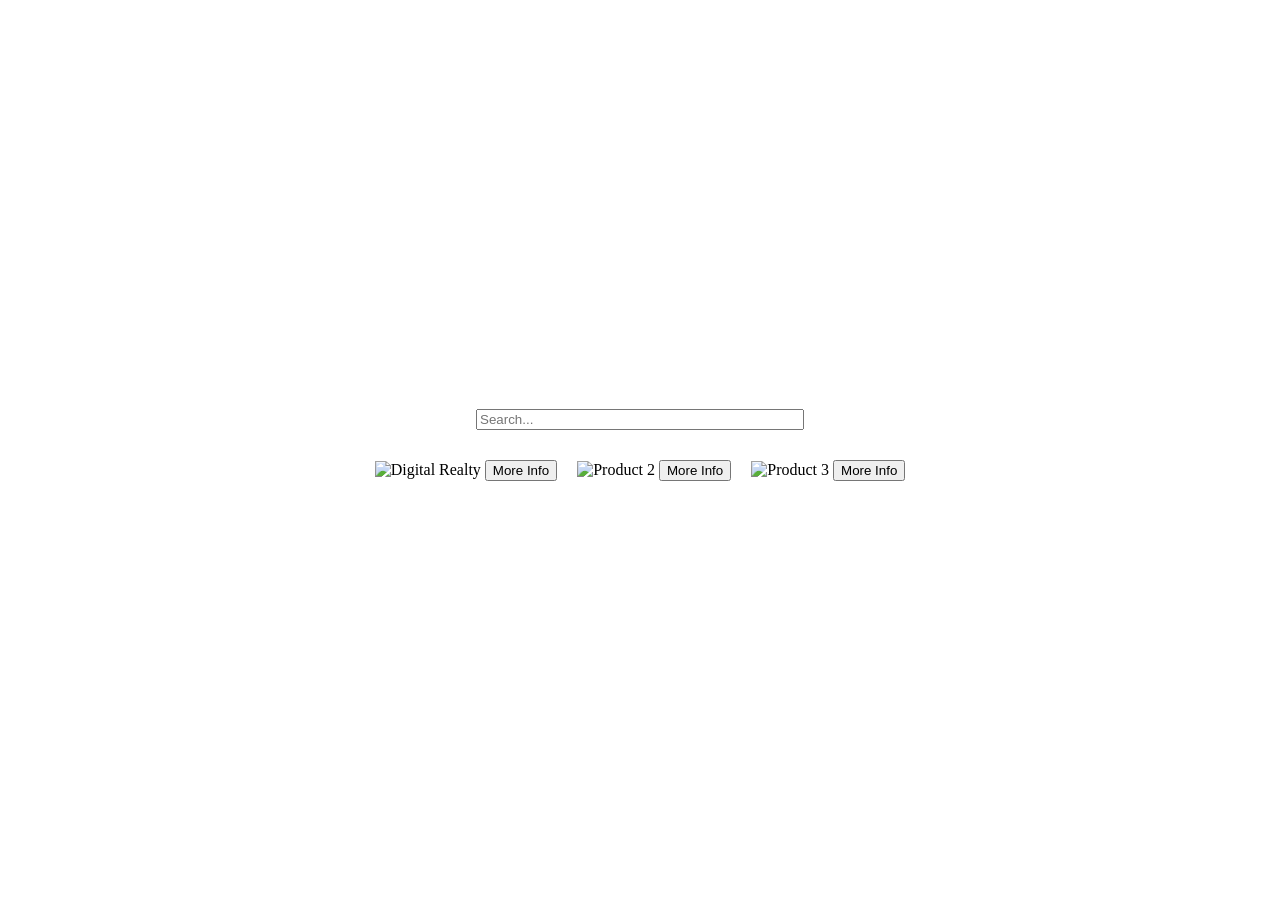
==== index.html @ ff2614da "100x100 und lögö geändert" ====
<!DOCTYPE html>
<html lang="en">
<head>
    <meta charset="UTF-8">
    <meta name="viewport" content="width=device-width, initial-scale=1.0">
    <title>Product List</title>
    <style>
        body {
            display: flex;
            flex-direction: column;
            align-items: center;
            justify-content: center;
            height: 100vh;
            margin: 0;
        }
        #searchBar {
            margin-bottom: 20px;
            width: 25%;
        }
        #productList {
            display: flex;
            flex-wrap: wrap;
            justify-content: center;
            width: 80%;
        }
        .product {
            margin: 10px;
            text-align: center;
           
        }
        .product img {
            width: 100px; /* Set the desired width */
            height: 100px; /* Set the desired height */
            object-fit: cover; /* Ensures the image covers the area without distortion */
        }
        #infoBox {
            position: fixed;
            top: 50%;
            left: 50%;
            transform: translate(-50%, -50%);
            background: white;
            padding: 20px;
            box-shadow: 0 0 10px rgba(0, 0, 0, 0.5);
            z-index: 1001;
            display: none;
        }
        #infoBox img {
            max-width: 100%;
        }
        .hidden {
            display: none;
        }
        #overlay {
            position: fixed;
            top: 0;
            left: 0;
            width: 100%;
            height: 100%;
            background: rgba(255, 255, 255, 0.8);
            backdrop-filter: blur(5px);
            z-index: 1000;
            display: none;
        }
    </style>
</head>
<body>
    <input type="text" id="searchBar" placeholder="Search...">
    <div id="productList">
        <div class="product">
            <img src="bilder/dlr.png" alt="Digital Realty">
            <button class="moreInfoBtn" onclick="showInfo('bilder/dlr.png', 'Digital Realty')">More Info</button>
        </div>
        <div class="product">
            <img src="images/product2.jpg" alt="Product 2">
            <button class="moreInfoBtn" onclick="showInfo('images/product2.jpg', 'Product 2 details')">More Info</button>
        </div>
        <div class="product">
            <img src="images/product3.jpg" alt="Product 3">
            <button class="moreInfoBtn" onclick="showInfo('images/product3.jpg', 'Product 3 details')">More Info</button>
        </div>
        <!-- Add more products here -->
    </div>
    <div id="overlay" class="hidden"></div>
    <div id="infoBox" class="hidden">
        <img id="infoImage" src="" alt="Product Image">
        <p id="infoText"></p>
        <button id="closeBtn">Close</button>
    </div>
    <script>
        function showInfo(imageSrc, details) {
            document.getElementById('infoImage').src = imageSrc;
            document.getElementById('infoText').innerText = details;
            document.getElementById('infoBox').style.display = 'block';
            document.getElementById('overlay').style.display = 'block';
        }

        document.getElementById('closeBtn').addEventListener('click', function() {
            document.getElementById('infoBox').style.display = 'none';
            document.getElementById('overlay').style.display = 'none';
        });
    </script>
</body>
</html>
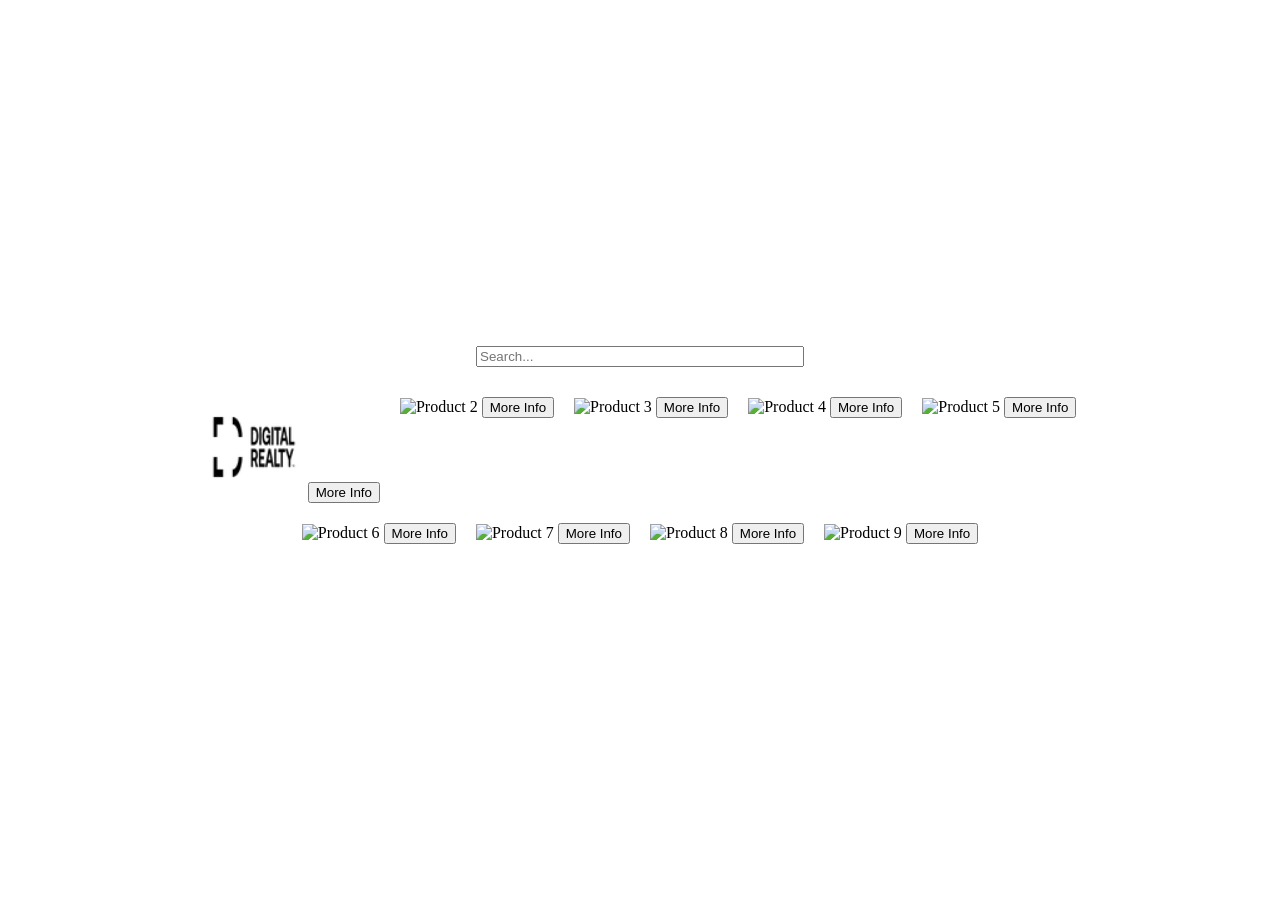
==== commit 414033bb: "search fix(?) + 6 more products" ====
--- a/index.html
+++ b/index.html
@@ -26,7 +26,6 @@
         .product {
             margin: 10px;
             text-align: center;
-           
         }
         .product img {
             width: 100px; /* Set the desired width */
@@ -78,7 +77,30 @@
             <img src="images/product3.jpg" alt="Product 3">
             <button class="moreInfoBtn" onclick="showInfo('images/product3.jpg', 'Product 3 details')">More Info</button>
         </div>
-        <!-- Add more products here -->
+        <div class="product">
+            <img src="images/product4.jpg" alt="Product 4">
+            <button class="moreInfoBtn" onclick="showInfo('images/product4.jpg', 'Product 4 details')">More Info</button>
+        </div>
+        <div class="product">
+            <img src="images/product5.jpg" alt="Product 5">
+            <button class="moreInfoBtn" onclick="showInfo('images/product5.jpg', 'Product 5 details')">More Info</button>
+        </div>
+        <div class="product">
+            <img src="images/product6.jpg" alt="Product 6">
+            <button class="moreInfoBtn" onclick="showInfo('images/product6.jpg', 'Product 6 details')">More Info</button>
+        </div>
+        <div class="product">
+            <img src="images/product7.jpg" alt="Product 7">
+            <button class="moreInfoBtn" onclick="showInfo('images/product7.jpg', 'Product 7 details')">More Info</button>
+        </div>
+        <div class="product">
+            <img src="images/product8.jpg" alt="Product 8">
+            <button class="moreInfoBtn" onclick="showInfo('images/product8.jpg', 'Product 8 details')">More Info</button>
+        </div>
+        <div class="product">
+            <img src="images/product9.jpg" alt="Product 9">
+            <button class="moreInfoBtn" onclick="showInfo('images/product9.jpg', 'Product 9 details')">More Info</button>
+        </div>
     </div>
     <div id="overlay" class="hidden"></div>
     <div id="infoBox" class="hidden">
@@ -98,6 +120,18 @@
             document.getElementById('infoBox').style.display = 'none';
             document.getElementById('overlay').style.display = 'none';
         });
+                document.getElementById('searchBar').addEventListener('input', function() {
+            const searchValue = this.value.toLowerCase();
+            const products = document.querySelectorAll('.product');
+            products.forEach(product => {
+                const productName = product.querySelector('img').alt.toLowerCase();
+                if (productName.includes(searchValue)) {
+                    product.style.display = 'block';
+                } else {
+                    product.style.display = 'none';
+                }
+            });
+        });
     </script>
 </body>
 </html>
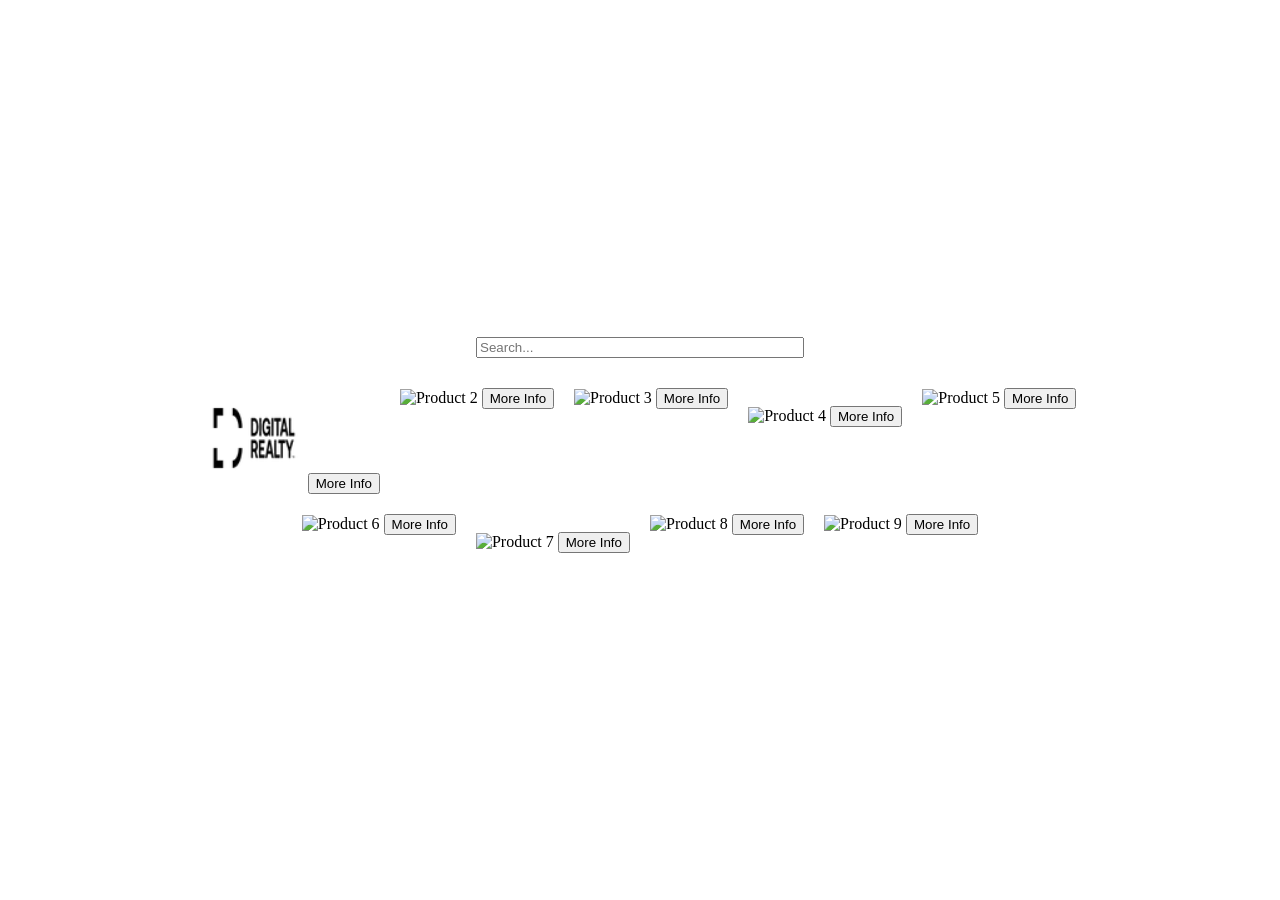
==== commit 3e72f344: "<br> verschoben" ====
--- a/index.html
+++ b/index.html
@@ -78,6 +78,7 @@
             <button class="moreInfoBtn" onclick="showInfo('images/product3.jpg', 'Product 3 details')">More Info</button>
         </div>
         <div class="product">
+            <br>
             <img src="images/product4.jpg" alt="Product 4">
             <button class="moreInfoBtn" onclick="showInfo('images/product4.jpg', 'Product 4 details')">More Info</button>
         </div>
@@ -90,6 +91,7 @@
             <button class="moreInfoBtn" onclick="showInfo('images/product6.jpg', 'Product 6 details')">More Info</button>
         </div>
         <div class="product">
+            <br>
             <img src="images/product7.jpg" alt="Product 7">
             <button class="moreInfoBtn" onclick="showInfo('images/product7.jpg', 'Product 7 details')">More Info</button>
         </div>
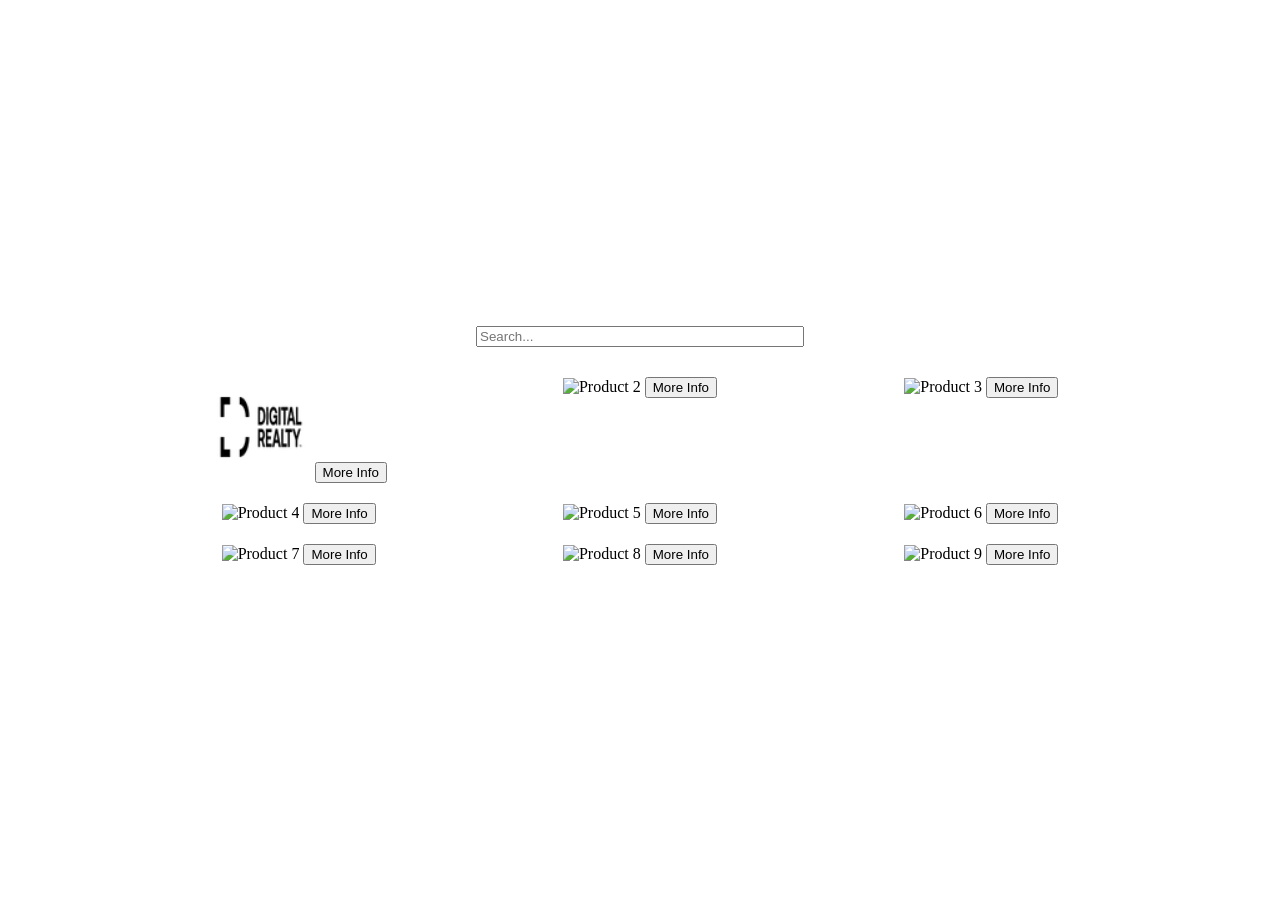
==== commit b49b0647: "neuer code, <br> ersatz" ====
--- a/index.html
+++ b/index.html
@@ -26,6 +26,7 @@
         .product {
             margin: 10px;
             text-align: center;
+            width: calc(33.33% - 20px); /* Adjust width to fit 3 products per row */
         }
         .product img {
             width: 100px; /* Set the desired width */
@@ -78,7 +79,6 @@
             <button class="moreInfoBtn" onclick="showInfo('images/product3.jpg', 'Product 3 details')">More Info</button>
         </div>
         <div class="product">
-            <br>
             <img src="images/product4.jpg" alt="Product 4">
             <button class="moreInfoBtn" onclick="showInfo('images/product4.jpg', 'Product 4 details')">More Info</button>
         </div>
@@ -91,7 +91,6 @@
             <button class="moreInfoBtn" onclick="showInfo('images/product6.jpg', 'Product 6 details')">More Info</button>
         </div>
         <div class="product">
-            <br>
             <img src="images/product7.jpg" alt="Product 7">
             <button class="moreInfoBtn" onclick="showInfo('images/product7.jpg', 'Product 7 details')">More Info</button>
         </div>
